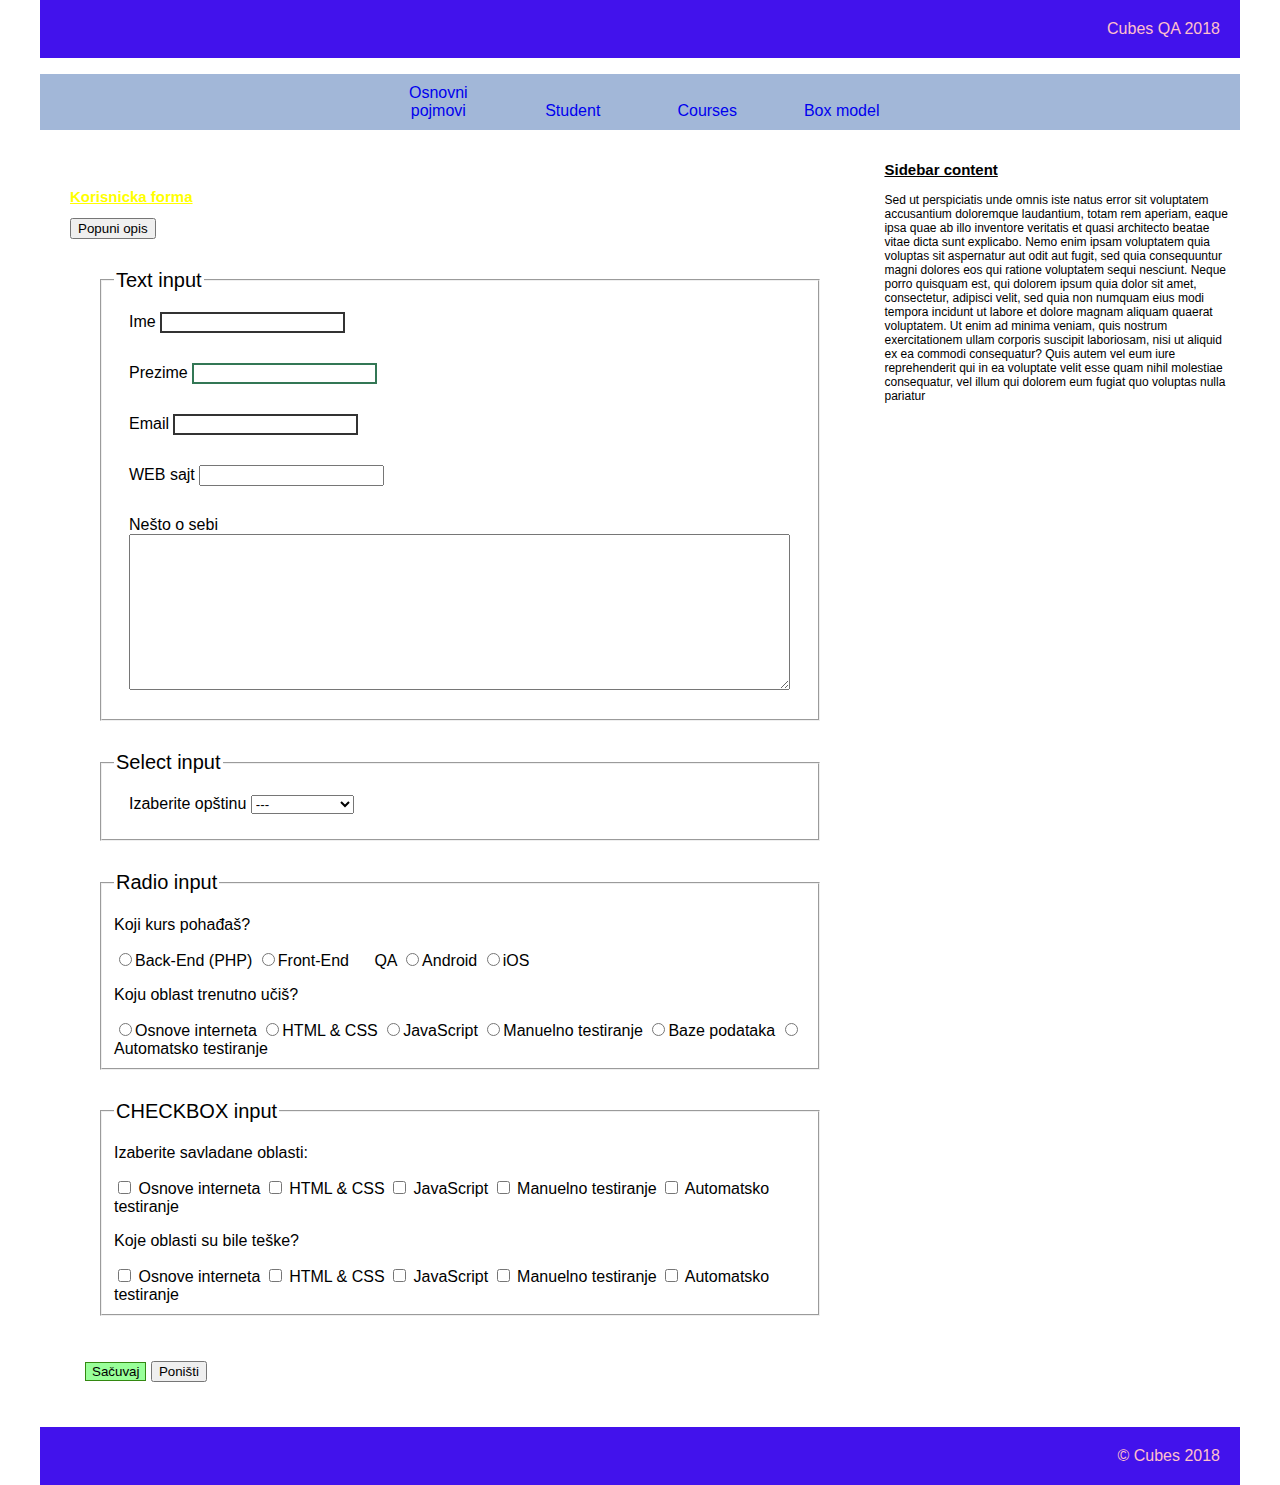
==== public_html/user-form.html @ 1665febe "Initial commit" ====
<!DOCTYPE html>

<html>
    <head>
        <title>CSS Example</title>
        <meta charset="UTF-8">
        <meta name="viewport" content="width=device-width, initial-scale=1.0">
        <link href="newcss/main.css" rel="stylesheet" type="text/css"/>
        <link href="newcss/responsive.css" rel="stylesheet" type="text/css"/>
        <link href="newcss/form.css" rel="stylesheet" type="text/css"/>
    </head>
    <body>

        <header>
            Cubes QA 2018
        </header>

        <nav>
            <ul>
                <li><a href="index.html">Osnovni pojmovi</a></li>
                <li><a href="student.html">Student</a></li>
                <li><a href="courses.html">Courses</a></li>
                <li><a href="box-model.html">Box model</a></li>
            </ul>
        </nav>

        <div id="main">
            <article>
                <h2>Korisnicka forma</h2>
                <button type="button" onclick="changeDescription()">Popuni opis</button>
                <div id="description">
                    
                </div>
                
                <form id="user-form" action="">
                <!-- Grupisanje tekstualnih input-a pomoću fieldset taga -->
                <fieldset>
                    <legend>Text input</legend>
                    <div class="input-group">
                        <label for="first_name">Ime</label>
                        <input type="text" name="first_name" id="first_name">
                    </div>
                    <div class="input-group">
                        <label for="last_name">Prezime</label>
                        <input type="text" name="last_name" id="last_name">
                    </div>
                    <div class="input-group">
                        <label for="email_address">Email</label>
                        <input type="email" name="email_address" id="email_address">
                    </div>
                    <div class="input-group">
                        <label for="website">WEB sajt</label>
                        <input type="url" name="website" id="website">
                    </div>
                    <div class="input-group">
                        <label for="resume">Nešto o sebi</label>
                        <textarea name="resume" id="resume" cols="80" rows="10"></textarea>
                    </div>
                </fieldset>

                <!-- Select element (padajuća lista)-->
                <fieldset>
                    <legend>Select input</legend>
                    <div class="input-group">
                        <label for="district">Izaberite opštinu</label>
                        <select name="district" id="district">
                            <option>---</option>
                            <option value="nbg">Novi Beograd</option>
                            <option value="rak">Rakovica</option>
                            <option value="stg">Stari Grad</option>
                            <option value="zem">Zemun</option>
                            <option value="ban">Banjica</option>
                        </select>
                    </div>
                </fieldset>

                <!-- grupisanje radio inputa-->
                <fieldset>
                    <legend>Radio input</legend>

                    <!-- grupisanje radio inputa koji su inline-->
                    <div class="radio-inline">
                        <p>Koji kurs pohađaš?</p>
                        <label>
                            <input type="radio" name="course" value="php">Back-End (PHP)
                        </label>
                        <label>
                            <input type="radio" name="course" value="frontend">Front-End
                        </label>
                        <label>
                            <input type="radio" name="course" value="qa">QA
                        </label>
                        <label>
                            <input type="radio" name="course" value="android">Android
                        </label>
                        <label>
                            <input type="radio" name="course" value="ios">iOS
                        </label>
                    </div>

                    <!-- grupisanje radio inputa koji su block-->
                    <div class="radio">
                        <p>Koju oblast trenutno učiš?</p>
                        <label>
                            <input type="radio" name="current_chapter" value="web">Osnove interneta
                        </label>
                        <label>
                            <input type="radio" name="current_chapter" value="html_css">HTML &amp; CSS
                        </label>
                        <label>
                            <input type="radio" name="current_chapter" value="js">JavaScript
                        </label>
                        <label>
                            <input type="radio" name="current_chapter" value="manual_testing">Manuelno testiranje
                        </label>
                        <label>
                            <input type="radio" name="current_chapter" value="database">Baze podataka
                        </label>
                        <label>
                            <input type="radio" name="current_chapter" value="automation_testing">Automatsko testiranje
                        </label>
                    </div>

                </fieldset>

                <fieldset>
                    <legend>CHECKBOX input</legend>
                    <!-- grupisanje CHECKBOX inputa koji su block-->
                    <div class="checkbox">
                        <p>Izaberite savladane oblasti:</p>
                        <label>
                            <input type="checkbox" name="chapters[]" value="web"> Osnove interneta
                        </label>
                        <label>
                            <input type="checkbox" name="chapters[]" value="html_css"> HTML &amp; CSS
                        </label>
                        <label>
                            <input type="checkbox" name="chapters[]" value="js"> JavaScript
                        </label>
                        <label>
                            <input type="checkbox" name="chapters[]" value="manual_testing"> Manuelno testiranje
                        </label>
                        <label>
                            <input type="checkbox" name="chapters[]" value="automation_testing"> Automatsko testiranje
                        </label>
                    </div>

                    <!-- grupisanje CHECKBOX inputa koji su inline-->
                    <div class="checkbox-inline">
                        <p>Koje oblasti su bile teške?</p>
                        <label>
                            <input type="checkbox" name="difficult[]" value="web"> Osnove interneta
                        </label>
                        <label>
                            <input type="checkbox" name="difficult[]" value="html_css"> HTML &amp; CSS
                        </label>
                        <label>
                            <input type="checkbox" name="difficult[]" value="js"> JavaScript
                        </label>
                        <label>
                            <input type="checkbox" name="difficult[]" value="manual_testing"> Manuelno testiranje
                        </label>
                        <label>
                            <input type="checkbox" name="difficult[]" value="automation_testing"> Automatsko testiranje
                        </label>  
                    </div>

                </fieldset>

                <div class="input-group">
                    <button type="submit">Sačuvaj</button>
                    <button type="reset">Poništi</button>
                </div>
            </form>

                
            </article>
            <script> alert("Hello world!")</script>
            <aside>
                <h3>Sidebar content</h3>
                <p>
                    Sed ut perspiciatis unde omnis iste natus error sit voluptatem accusantium
                    doloremque laudantium, totam rem aperiam, eaque ipsa quae ab illo inventore
                    veritatis et quasi architecto beatae vitae dicta sunt explicabo. Nemo enim 
                    ipsam voluptatem quia voluptas sit aspernatur aut odit aut fugit, sed quia
                    consequuntur magni dolores eos qui ratione voluptatem sequi nesciunt. Neque
                    porro quisquam est, qui dolorem ipsum quia dolor sit amet, consectetur, 
                    adipisci velit, sed quia non numquam eius modi tempora incidunt ut labore
                    et dolore magnam aliquam quaerat voluptatem. Ut enim ad minima veniam, 
                    quis nostrum exercitationem ullam corporis suscipit laboriosam, nisi ut
                    aliquid ex ea commodi consequatur? Quis autem vel eum iure reprehenderit
                    qui in ea voluptate velit esse quam nihil molestiae consequatur, vel
                    illum qui dolorem eum fugiat quo voluptas nulla pariatur
                </p>
            </aside>
        </div>

        <footer>
            &copy; Cubes 2018
        </footer>
        <script src="js/main.js" type="text/javascript"></script>
    </body>
</html>
---- public_html/newcss/main.css ----
/*general*/
* {
    box-sizing: border-box;
}
body {
    font-family: Helvetica, sans-serif, serif;
    width: 1200px;
    margin: 0 auto;
}
h2 {
    color:yellow; 
}
p {
    font-size:12px; 
}

h1,h2,h3,h4,h5,h6 {
    text-decoration: underline;
    font-size:15px;    
}
h1 {
    color:red;
    font-size: 30px;
}

header {
    background-color: #4212ec;
    color: pink;
    padding: 20px;
    text-align: right;
}

nav {
    background-color: #a2b7d8;
    
}
nav ul {
    padding-left: 0px;
    text-align: center;
}

nav ul li {
    display: inline-block;
    width: 130px;
    padding: 10px;
    text-align: center;
}

nav ul li a {
    text-decoration: none;
   
}

nav ul li a:hover {
  background-color: red; 
}
article {
    /*background-color: #fcfe80;*/
    display: inline-block;
    width:70%;
    vertical-align: top;
    padding: 30px;
}

aside {
    /*background-color: #ccc;*/
    display: inline-block;
    width:29%;
    vertical-align: top;
    
}

footer {
    background-color: #4212ec;
    color: pink;
    padding: 20px;
    text-align: right;
}
---- public_html/newcss/responsive.css ----
@media(max-width: 1200px) {
    display:block;
}

@media(max-width: 768px) {
    article{
       display: block;
       width:100%; 
    }
    aside{
       display: block;
       width:100%; 
    }
}

@media(max-width: 480px) {
    nav ul li{
        display:block;
        width: 100%;
    }
    nav ul li a{
        display:block;
        text-align: center;
    }
}
---- public_html/newcss/form.css ----
.input-group {
    padding: 15px;
}

fieldset {
    margin: 30px;
}

legend {
    font-size: 20px;
}

#user-form p {
    font-size: 16px;
}

#user-form input[name="first_name"] {
    border: 2px solid #333;
}

#user-form input[type="email"] {
    border: 2px solid #333;
}

#user-form input[type="text"][name="last_name"] {
    border: 2px solid #375;
}

/* hoću da sakrijem kružić kod opcije QA */
#user-form input[type="radio"][name="course"][value="qa"] {  
    visibility: hidden; /* Sakrije se, ali postoji. */
    /*display: none;  Ne zauzima prostor */
}

#user-form button[type="submit"] {
    border: 1px solid #381;
    background-color: #9f9;
}
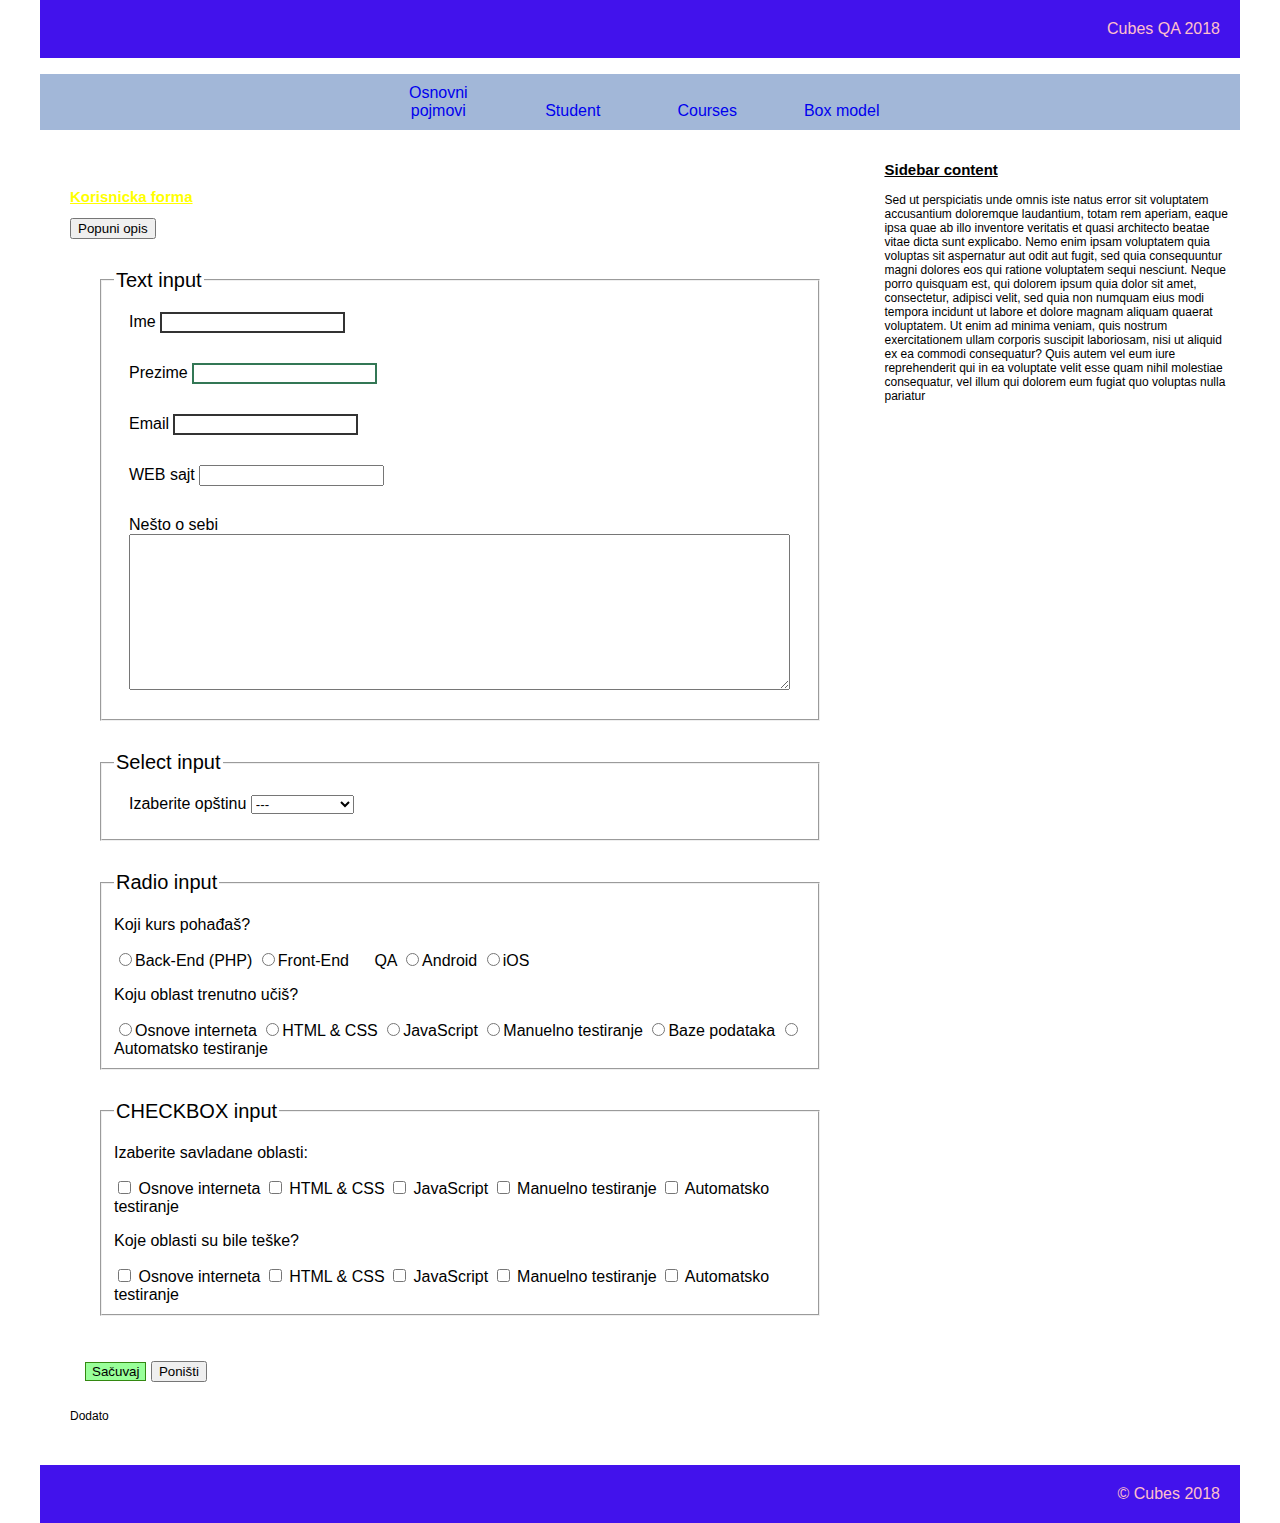
==== commit 1bf3fb30: "Added in p tag" ====
--- a/public_html/user-form.html
+++ b/public_html/user-form.html
@@ -172,7 +172,8 @@
                     <button type="reset">Poništi</button>
                 </div>
             </form>
-
+			<p>Dodato</p>
+			 <!-- add comment -->
                 
             </article>
             <script> alert("Hello world!")</script>
